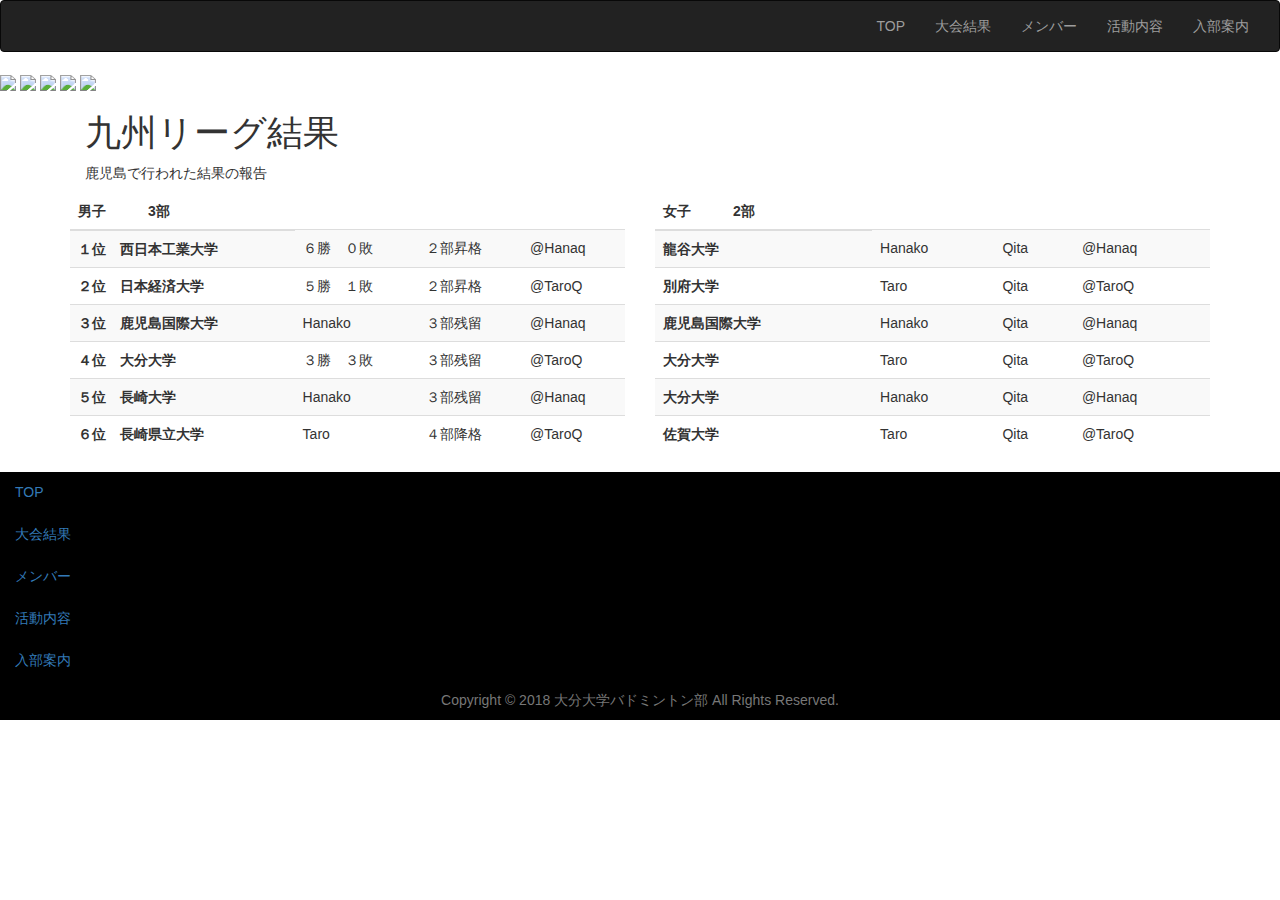
==== index.html @ 6cb5a3de "[delete]最小限デプロイ" ====
<!DOCTYPE html>
<html lang="jp">
  <head>
    <meta charset="utf-8">
    <meta http-equiv="X-UA-Compatible" content="IE=edge">
    <meta name="viewport" content="width=device-width, initial-scale=1">
    <!-- The above 3 meta tags *must* come first in the head; any other head content must come *after* these tags -->
    <title>大分大学バドミントン部</title>

    <!-- Bootstrap -->
    <link href="lib/bootstrap/css/bootstrap.min.css" rel="stylesheet">
    <link href="lib/animate.css" rel="stylesheet">
    <link href="lib/slick/slick.css" rel="stylesheet">
    <link href="lib/slick/slick-theme.css" rel="stylesheet">
    <link href="style.css" rel="stylesheet"><!--優先度が高い-->
    

    <!-- HTML5 shim and Respond.js for IE8 support of HTML5 elements and media queries -->
    <!-- WARNING: Respond.js doesn't work if you view the page via file:// -->
    <!--[if lt IE 9]>
      <script src="https://oss.maxcdn.com/html5shiv/3.7.3/html5shiv.min.js"></script>
      <script src="https://oss.maxcdn.com/respond/1.4.2/respond.min.js"></script>
    <![endif]-->
  </head>
  <body>
      <div class="title-header">
      </div>
      <nav class="navbar navbar-inverse">
        <div class="container-fluid">
          <div class="collapse navbar-collapse" id="bs-example-navbar-collapse-1">
            <ul class="nav navbar-nav navbar-right">
              <li><a href="index.html">TOP</a></li>
              <li><a href="#1">大会結果</a></li>
              <li><a href="member.html">メンバー</a></li>
              <li><a href="active.html">活動内容</a></li>
              <li><a href="nyubu.html">入部案内</a></li>
            </ul>
          </div>
        </div>  
      </nav>
        <div class="row">
          <div class="col-xs-12 here" >
            <img src="../img/taikai/IMG_6358.JPG">
            <img src="../img/taikai/IMG_6361.JPG">
            <img src="../img/taikai/180707_0325.jpg">
            <img src="../img/taikai/180707_0409.jpg">
            <img src="../img/taikai/IMG_6362.JPG">
          </div>
        </div>
      <div class="container">
        <div class="col-xs-12">
        </div>
          <div class="col-xs-12" >
            <div class = "animated slideInLeft" id="1">
              <h1>九州リーグ結果</h1>
            </div>
            <p>鹿児島で行われた結果の報告</p>
          </div>
        <div class="row">
          <div class="col-md-6 col-xs-12">
              <table class="table  table-striped">
                  <thead>
                      <tr>
                          <th>男子　　　3部</th>
                      </tr>
                  </thead>
                  <tbody>
                      <tr>
                          <th>１位　西日本工業大学</th>
                          <td>６勝　０敗</td>
                          <td>２部昇格</td>
                          <td>@Hanaq</td>
                      </tr>
                      <tr>
                          <th>２位　日本経済大学</th>
                          <td>５勝　１敗</td>
                          <td>２部昇格</td>
                          <td>@TaroQ</td>
                      </tr>
                      <tr>
                          <th>３位　鹿児島国際大学</th>
                          <td>Hanako</td>
                          <td>３部残留</td>
                          <td>@Hanaq</td>
                      </tr>
                      <tr>
                          <th>４位　大分大学</th>
                          <td>３勝　３敗</td>
                          <td>３部残留</td>
                          <td>@TaroQ</td>
                      </tr>
                      <tr>
                          <th>５位　長崎大学</th>
                          <td>Hanako</td>
                          <td>３部残留</td>
                          <td>@Hanaq</td>
                      </tr>
                      <tr>
                          <th>６位　長崎県立大学</th>
                          <td>Taro</td>
                          <td>４部降格</td>
                          <td>@TaroQ</td>
                      </tr>
                  </tbody>
              </table>
          </div>
          <div class="col-md-6 col-xs-12">
              <table class="table  table-striped">
                  <thead>
                      <tr>
                          <th>女子　　　2部</th>
                      </tr>
                  </thead>
                  <tbody>
                      <tr>
                          <th>龍谷大学</th>
                          <td>Hanako</td>
                          <td>Qita</td>
                          <td>@Hanaq</td>
                      </tr>
                      <tr>
                          <th>別府大学</th>
                          <td>Taro</td>
                          <td>Qita</td>
                          <td>@TaroQ</td>
                      </tr>
                      <tr>
                          <th>鹿児島国際大学</th>
                          <td>Hanako</td>
                          <td>Qita</td>
                          <td>@Hanaq</td>
                      </tr>
                      <tr>
                          <th>大分大学</th>
                          <td>Taro</td>
                          <td>Qita</td>
                          <td>@TaroQ</td>
                      </tr>
                      <tr>
                          <th>大分大学</th>
                          <td>Hanako</td>
                          <td>Qita</td>
                          <td>@Hanaq</td>
                      </tr>
                      <tr>
                          <th>佐賀大学</th>
                          <td>Taro</td>
                          <td>Qita</td>
                          <td>@TaroQ</td>
                      </tr>
                  </tbody>
              </table>
          </div>
        </div>
      </div>
    <!-- jQuery (necessary for Bootstrap's JavaScript plugins) -->
    <script src="https://ajax.googleapis.com/ajax/libs/jquery/1.12.4/jquery.min.js"></script>
    <!-- Include all compiled plugins (below), or include individual files as needed -->
    <script src="lib/bootstrap/js/bootstrap.min.js"></script>
    <script src="lib/slick/slick.min.js"></script>
    <script src="lib/jquery.waypoints.min.js"></script>
    <script src="javascript.js"></script>

  </body>

  <footer class="footer">
      <ul class="nav  nav-stacked">
        <li><a href="index.html">TOP</a></li>
        <li><a href="#1">大会結果</a></li>
        <li><a href="member.html">メンバー</a></li>
        <li><a href="active.html">活動内容</a></li>
        <li><a href="nyubu.html">入部案内</a></li>
      </ul>
      <p class="text-muted">Copyright © 2018 大分大学バドミントン部 All Rights Reserved.</p>
  </footer>

</html>
---- style.css ----
body{
  background-color:#ffffff;
}
.row img {
  max-width: 100%;
  max-height: 100%;
  height: 88vh;
  width: auto\9; /* ie8 */
  margin: 0 auto;
}
.footer {
  width: 100%;
  height: 100%;
  background-color:#000000;
}

.text-muted{
  text-align: center;
  padding: 10px 0px;
}

.sub-title{
  text-align: center;
  padding:3px 0px;
}
.table th{
  padding: 0px 0px;

}
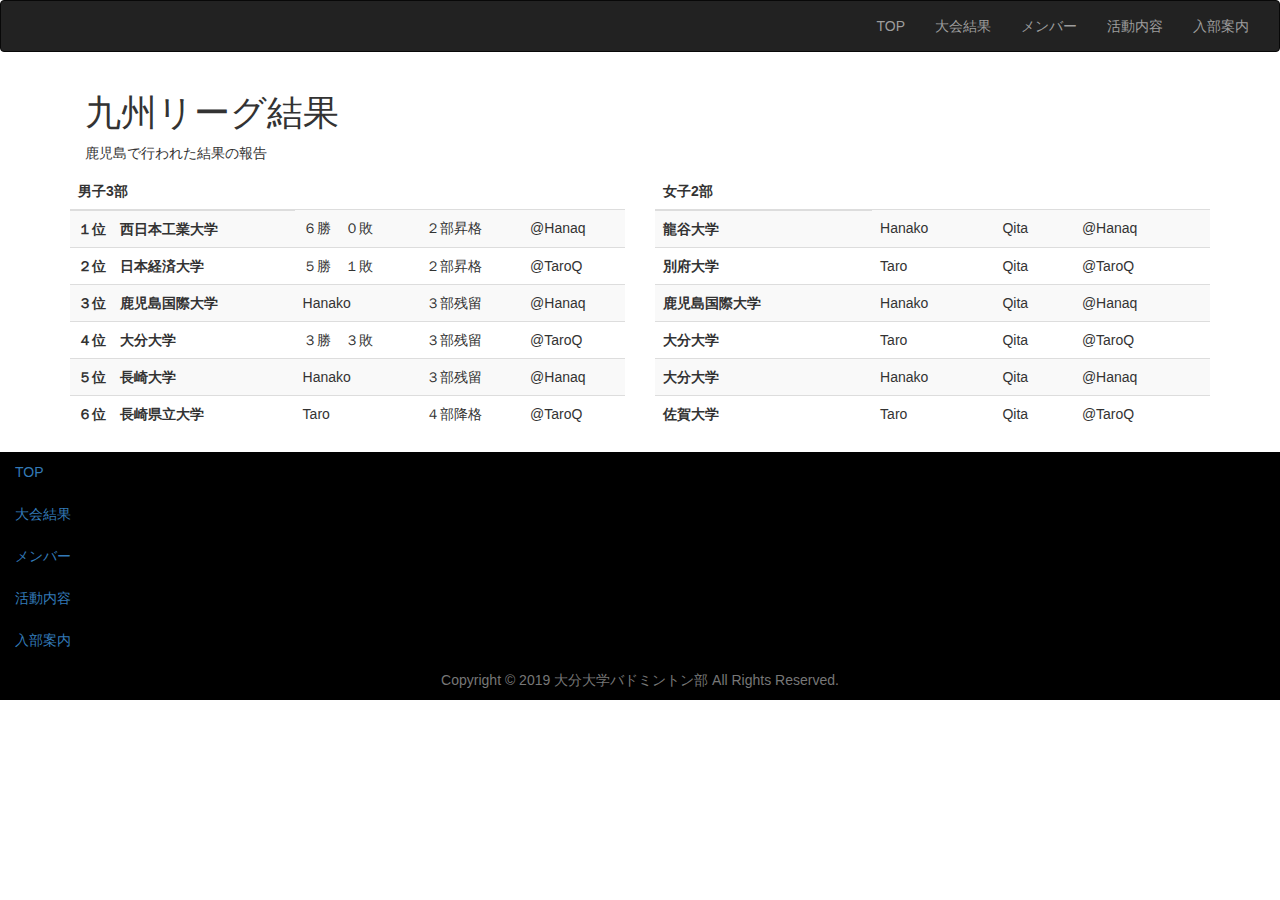
==== commit 65f642b9: "[update]修正した" ====
--- a/index.html
+++ b/index.html
@@ -38,15 +38,6 @@
           </div>
         </div>  
       </nav>
-        <div class="row">
-          <div class="col-xs-12 here" >
-            <img src="../img/taikai/IMG_6358.JPG">
-            <img src="../img/taikai/IMG_6361.JPG">
-            <img src="../img/taikai/180707_0325.jpg">
-            <img src="../img/taikai/180707_0409.jpg">
-            <img src="../img/taikai/IMG_6362.JPG">
-          </div>
-        </div>
       <div class="container">
         <div class="col-xs-12">
         </div>
@@ -61,7 +52,7 @@
               <table class="table  table-striped">
                   <thead>
                       <tr>
-                          <th>男子　　　3部</th>
+                          <th>男子3部</th>
                       </tr>
                   </thead>
                   <tbody>
@@ -108,7 +99,7 @@
               <table class="table  table-striped">
                   <thead>
                       <tr>
-                          <th>女子　　　2部</th>
+                          <th>女子2部</th>
                       </tr>
                   </thead>
                   <tbody>
@@ -165,13 +156,13 @@
 
   <footer class="footer">
       <ul class="nav  nav-stacked">
-        <li><a href="index.html">TOP</a></li>
-        <li><a href="#1">大会結果</a></li>
-        <li><a href="member.html">メンバー</a></li>
-        <li><a href="active.html">活動内容</a></li>
-        <li><a href="nyubu.html">入部案内</a></li>
+        <li><a href="#">TOP</a></li>
+        <li><a href="#">大会結果</a></li>
+        <li><a href="#">メンバー</a></li>
+        <li><a href="#">活動内容</a></li>
+        <li><a href="#">入部案内</a></li>
       </ul>
-      <p class="text-muted">Copyright © 2018 大分大学バドミントン部 All Rights Reserved.</p>
+      <p class="text-muted">Copyright © 2019 大分大学バドミントン部 All Rights Reserved.</p>
   </footer>
 
 </html>
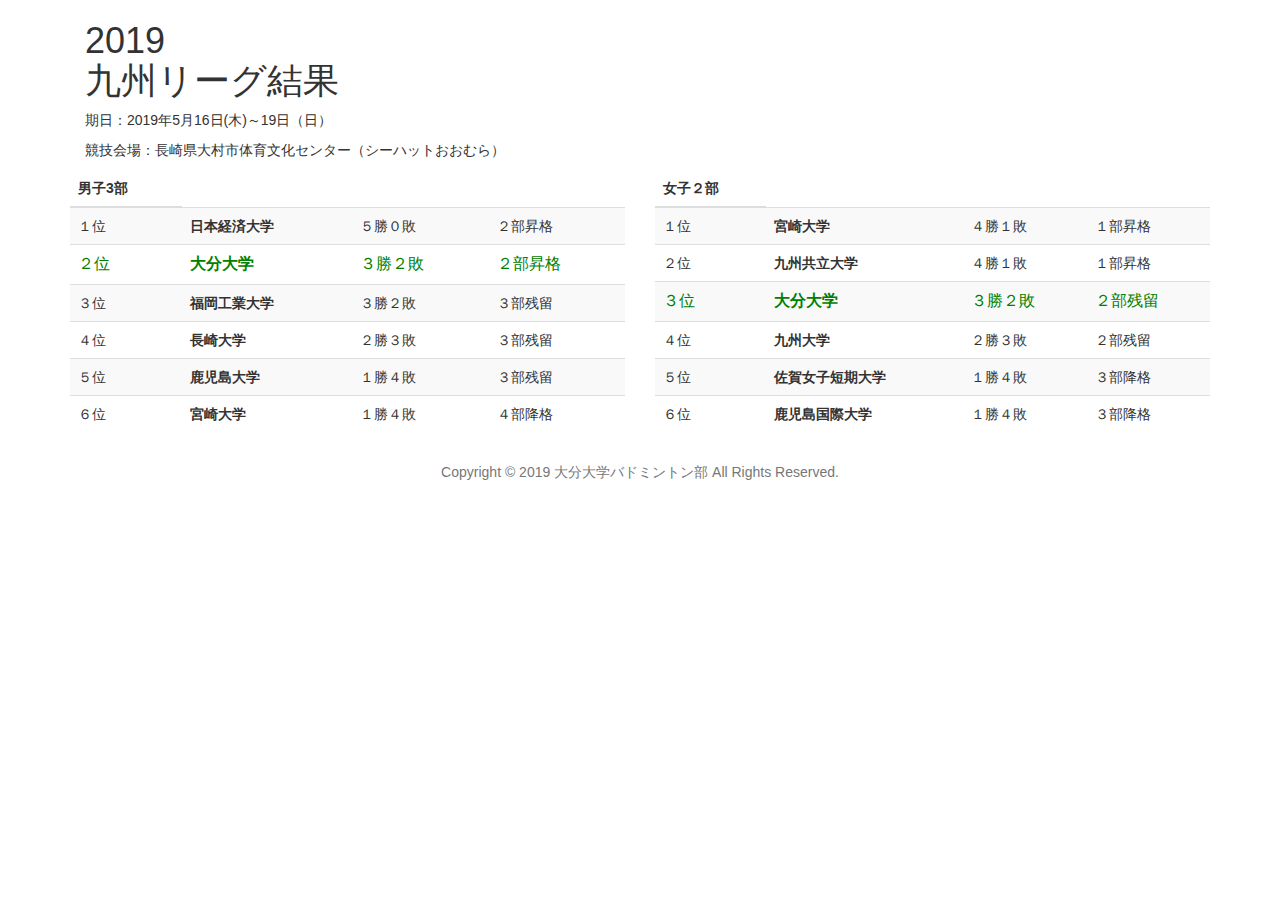
==== commit 1b93bd1f: "[update]スタイルの調整" ====
--- a/index.html
+++ b/index.html
@@ -6,15 +6,12 @@
     <meta name="viewport" content="width=device-width, initial-scale=1">
     <!-- The above 3 meta tags *must* come first in the head; any other head content must come *after* these tags -->
     <title>大分大学バドミントン部</title>
-
     <!-- Bootstrap -->
     <link href="lib/bootstrap/css/bootstrap.min.css" rel="stylesheet">
     <link href="lib/animate.css" rel="stylesheet">
     <link href="lib/slick/slick.css" rel="stylesheet">
     <link href="lib/slick/slick-theme.css" rel="stylesheet">
     <link href="style.css" rel="stylesheet"><!--優先度が高い-->
-    
-
     <!-- HTML5 shim and Respond.js for IE8 support of HTML5 elements and media queries -->
     <!-- WARNING: Respond.js doesn't work if you view the page via file:// -->
     <!--[if lt IE 9]>
@@ -23,29 +20,15 @@
     <![endif]-->
   </head>
   <body>
-      <div class="title-header">
-      </div>
-      <nav class="navbar navbar-inverse">
-        <div class="container-fluid">
-          <div class="collapse navbar-collapse" id="bs-example-navbar-collapse-1">
-            <ul class="nav navbar-nav navbar-right">
-              <li><a href="index.html">TOP</a></li>
-              <li><a href="#1">大会結果</a></li>
-              <li><a href="member.html">メンバー</a></li>
-              <li><a href="active.html">活動内容</a></li>
-              <li><a href="nyubu.html">入部案内</a></li>
-            </ul>
-          </div>
-        </div>  
-      </nav>
       <div class="container">
         <div class="col-xs-12">
         </div>
           <div class="col-xs-12" >
             <div class = "animated slideInLeft" id="1">
-              <h1>九州リーグ結果</h1>
+              <h1>2019<br>九州リーグ結果</h1>
             </div>
-            <p>鹿児島で行われた結果の報告</p>
+            <p>期日：2019年5月16日(木)～19日（日）</p>
+            <p>競技会場：長崎県大村市体育文化センター（シーハットおおむら）</p>
           </div>
         <div class="row">
           <div class="col-md-6 col-xs-12">
@@ -57,40 +40,40 @@
                   </thead>
                   <tbody>
                       <tr>
-                          <th>１位　西日本工業大学</th>
-                          <td>６勝　０敗</td>
+                          <td>１位</td>
+                          <th>日本経済大学</th>
+                          <td>５勝０敗</td>
                           <td>２部昇格</td>
-                          <td>@Hanaq</td>
+                      </tr>
+                      <tr style="color: green; font-size: medium;">
+                          <td>２位</td>
+                          <th>大分大学</th>
+                          <td>３勝２敗</td>
+                          <td>２部昇格</td>
                       </tr>
                       <tr>
-                          <th>２位　日本経済大学</th>
-                          <td>５勝　１敗</td>
-                          <td>２部昇格</td>
-                          <td>@TaroQ</td>
+                          <td>３位</td>
+                          <th>福岡工業大学</th>
+                          <td>３勝２敗</td>
+                          <td>３部残留</td>
                       </tr>
                       <tr>
-                          <th>３位　鹿児島国際大学</th>
-                          <td>Hanako</td>
+                          <td>４位</td>
+                          <th>長崎大学</th>
+                          <td>２勝３敗</td>
                           <td>３部残留</td>
-                          <td>@Hanaq</td>
                       </tr>
                       <tr>
-                          <th>４位　大分大学</th>
-                          <td>３勝　３敗</td>
+                          <td>５位</td>
+                          <th>鹿児島大学</th>
+                          <td>１勝４敗</td>
                           <td>３部残留</td>
-                          <td>@TaroQ</td>
                       </tr>
                       <tr>
-                          <th>５位　長崎大学</th>
-                          <td>Hanako</td>
-                          <td>３部残留</td>
-                          <td>@Hanaq</td>
-                      </tr>
-                      <tr>
-                          <th>６位　長崎県立大学</th>
-                          <td>Taro</td>
+                          <td>６位</td>
+                          <th>宮崎大学</th>
+                          <td>１勝４敗</td>
                           <td>４部降格</td>
-                          <td>@TaroQ</td>
                       </tr>
                   </tbody>
               </table>
@@ -99,45 +82,45 @@
               <table class="table  table-striped">
                   <thead>
                       <tr>
-                          <th>女子2部</th>
+                          <th>女子２部</th>
                       </tr>
                   </thead>
                   <tbody>
                       <tr>
-                          <th>龍谷大学</th>
-                          <td>Hanako</td>
-                          <td>Qita</td>
-                          <td>@Hanaq</td>
+                          <td>１位</td>
+                          <th>宮崎大学</th>
+                          <td>４勝１敗</td>
+                          <td>１部昇格</td>
                       </tr>
                       <tr>
-                          <th>別府大学</th>
-                          <td>Taro</td>
-                          <td>Qita</td>
-                          <td>@TaroQ</td>
+                          <td>２位</td>
+                          <th>九州共立大学</th>
+                          <td>４勝１敗</td>
+                          <td>１部昇格</td>
+                      </tr>
+                      <tr style=" color: green; font-size: medium;";">
+                          <td>３位</td>
+                          <th>大分大学</th>
+                          <td>３勝２敗</td>
+                          <td>２部残留</td>
                       </tr>
                       <tr>
-                          <th>鹿児島国際大学</th>
-                          <td>Hanako</td>
-                          <td>Qita</td>
-                          <td>@Hanaq</td>
+                          <td>４位</td>
+                          <th>九州大学</th>
+                          <td>２勝３敗</td>
+                          <td>２部残留</td>
                       </tr>
                       <tr>
-                          <th>大分大学</th>
-                          <td>Taro</td>
-                          <td>Qita</td>
-                          <td>@TaroQ</td>
+                          <td>５位</td>
+                          <th>佐賀女子短期大学</th>
+                          <td>１勝４敗</td>
+                          <td>３部降格</td>
                       </tr>
                       <tr>
-                          <th>大分大学</th>
-                          <td>Hanako</td>
-                          <td>Qita</td>
-                          <td>@Hanaq</td>
-                      </tr>
-                      <tr>
-                          <th>佐賀大学</th>
-                          <td>Taro</td>
-                          <td>Qita</td>
-                          <td>@TaroQ</td>
+                          <td>６位</td>
+                          <th>鹿児島国際大学</th>
+                          <td>１勝４敗</td>
+                          <td>３部降格</td>
                       </tr>
                   </tbody>
               </table>
@@ -153,15 +136,7 @@
     <script src="javascript.js"></script>
 
   </body>
-
-  <footer class="footer">
-      <ul class="nav  nav-stacked">
-        <li><a href="#">TOP</a></li>
-        <li><a href="#">大会結果</a></li>
-        <li><a href="#">メンバー</a></li>
-        <li><a href="#">活動内容</a></li>
-        <li><a href="#">入部案内</a></li>
-      </ul>
+  <footer>
       <p class="text-muted">Copyright © 2019 大分大学バドミントン部 All Rights Reserved.</p>
   </footer>
 
